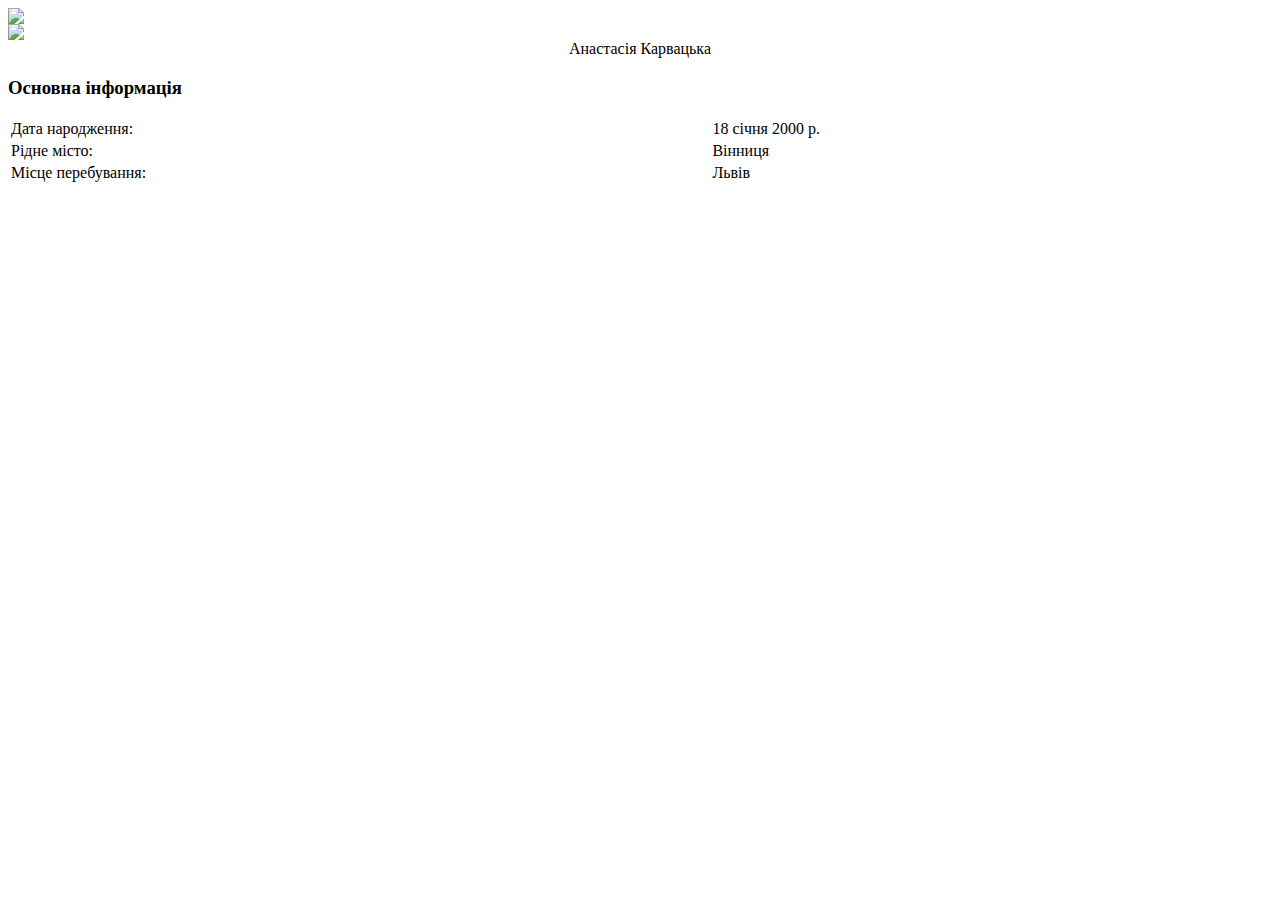
==== index.html @ 1d0528fe "Create index.html" ====
<html>

<head>
    <title>Індивідуальне завдання №5</title>
    <link rel="stylesheet" href="./css/main.css">
</head>

<body>
    <div id="page_align">
            <div id="nav">
                    <img src="images/menu.png" usemap="#image-map" id="mapImg">
                    <map name="image-map">
                        <area target="" alt="Основна" title="Основна" href="./index.html" coords="15,0,103,0,93,27,1,27" shape="poly">
                        <area target="" alt="Захоплення" title="Захоплення" href="./about_me/delight.html" coords="106,0,231,0,218,27,96,27" shape="poly">
                        <area target="" alt="Навики" title="Навики" href="./about_me/skills.html" coords="233,0,321,0,309,27,220,27" shape="poly">
                        <area target="" alt="Мрії" title="Мрії" href="./about_me/dreams.html" coords="325,0,389,0,379,27,313,27" shape="poly">
                    </map>
                </div>
        <div id="content">
            <div class="info">
                <div id="avatar">
                    <img src="./images/main photo.jpg" id="main_photo">
                </div>
                <div id="name">
                    <center>Анастасія Карвацька</center>
                </div>
            </div>
            <div id="info2">
                
                <div id="info_block">
                    <h3>Основна інформація</h3>
                    <table style="width:100%">
                        <tr>
                            <td>Дата народження:</td>
                            <td>18 січня 2000 р.</td>
                        </tr>
                        <tr>
                            <td>Рідне місто:</td>
                            <td>Вінниця</td>
                        </tr>
                        <tr>
                            <td>Місце перебування:</td>
                            <td>Львів</td>
                        </tr>
                        <tr>
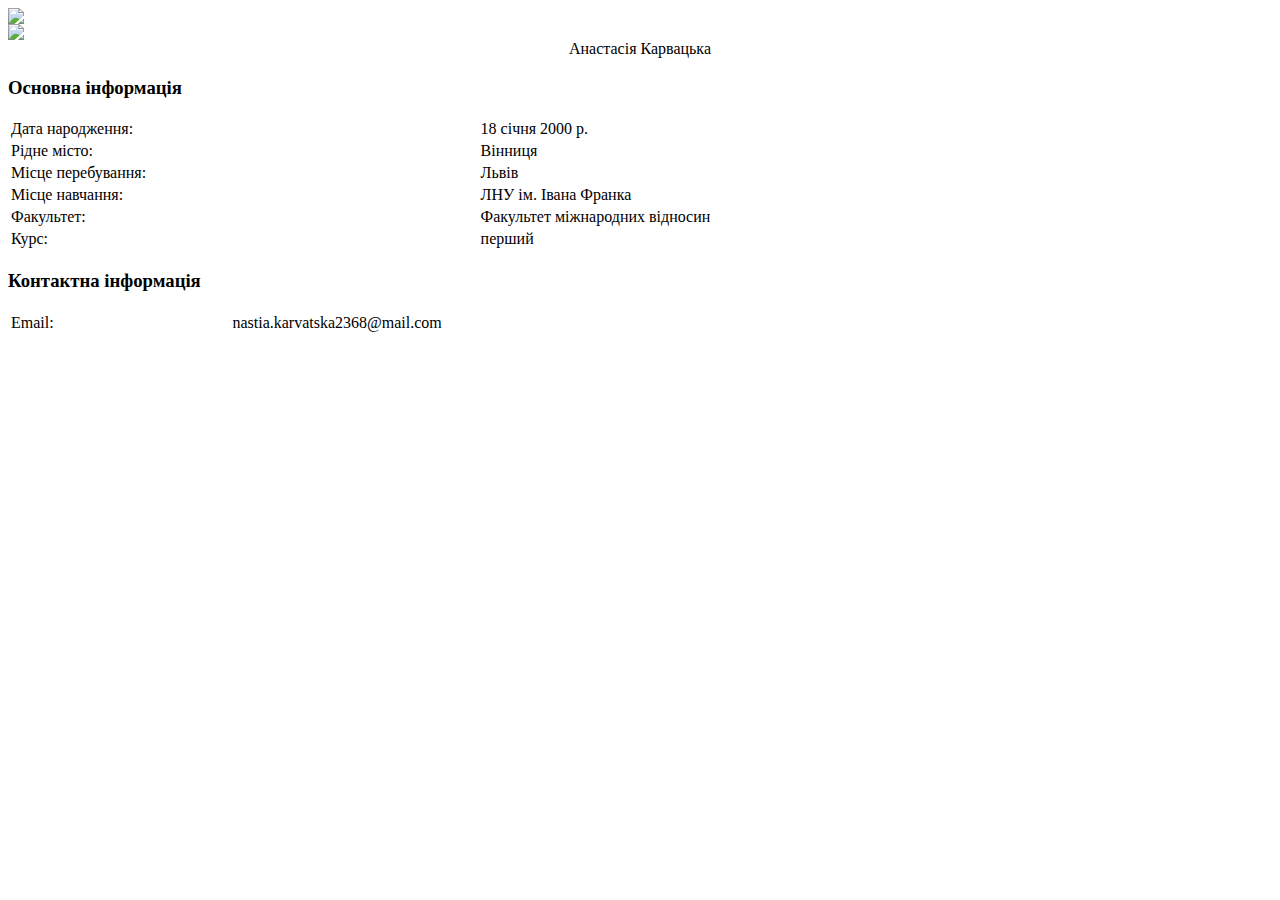
==== commit f93db207: "Update index.html" ====
--- a/index.html
+++ b/index.html
@@ -1,7 +1,7 @@
 <html>
 
 <head>
-    <title>Індивідуальне завдання №5</title>
+    <title>Практичне завдання №3</title>
     <link rel="stylesheet" href="./css/main.css">
 </head>
 
@@ -43,3 +43,30 @@
                             <td>Львів</td>
                         </tr>
                         <tr>
+                            <td>Місце навчання:</td>
+                            <td>ЛНУ ім. Івана Франка</td>
+                        </tr>
+                        <tr>
+                            <td>Факультет:</td>
+                            <td>Факультет міжнародних відносин</td>
+                        </tr>
+                        <tr>
+                            <td>Курс:</td>
+                            <td>перший</td>
+                        </tr>
+                    </table>
+                    <h3>Контактна інформація</h3>
+                    <table style="width:100%">
+                        <tr>
+                            <td>Email:</td>
+                            <td>nastia.karvatska2368@mail.com</td>
+                        </tr>
+                    </table>
+                </div>
+            </div>
+        </div>
+    </div>
+
+</body>
+
+</html>
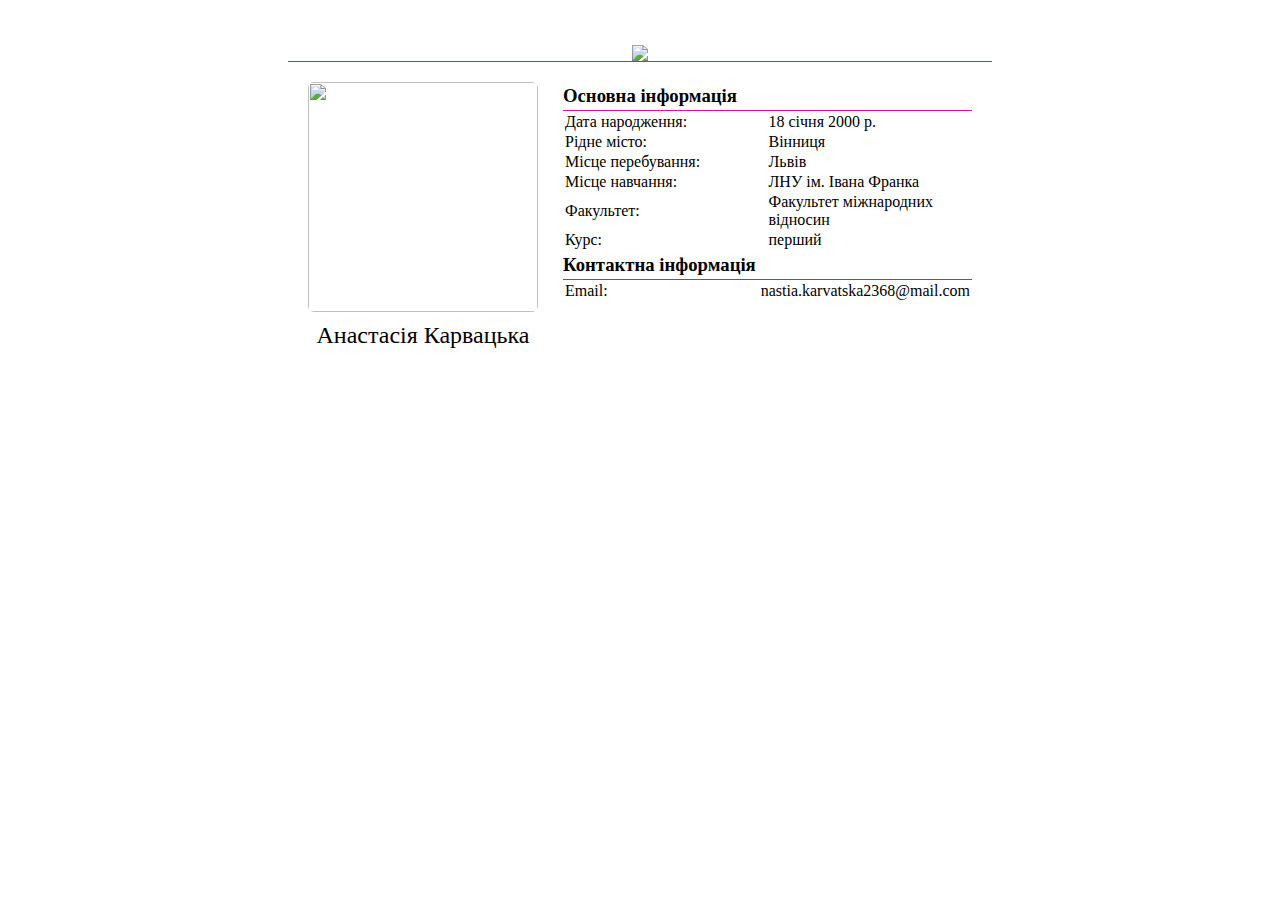
==== commit a294a5a3: "Update index.html" ====
--- a/index.html
+++ b/index.html
@@ -2,7 +2,7 @@
 
 <head>
     <title>Практичне завдання №3</title>
-    <link rel="stylesheet" href="./css/main.css">
+    <link rel="stylesheet" href="main.css">
 </head>
 
 <body>
--- a/main.css
+++ b/main.css
@@ -0,0 +1,203 @@
+* {
+    margin: 0;
+    padding: 0;
+    outline: none;
+}
+
+body {
+    background: url("../images/background.jpg");
+}
+
+h1,
+h2 {
+    font-family: "Monotype Corsiva";
+}
+
+h3 {
+    border-bottom: solid 1px rgb(207, 25, 153);
+}
+
+a {
+    text-decoration: none;
+    color: blue;
+}
+
+a:link {
+    text-decoration: none;
+    color: blue;
+}
+
+a:visited {
+    text-decoration: none;
+    color: blue;
+}
+
+#bcgrDelight {
+    background: url("../images/body2.jpg")
+}
+
+#page_align {
+    background: white;
+    width: 55%;
+    margin: 35px auto;
+    border-radius: 5px;
+}
+
+#content {
+    padding: 20px;
+    display: flex;
+    flex-direction: row;
+}
+
+.info {}
+
+#main_photo {
+    width: 230px;
+    border-radius: 6px;
+}
+
+#name {
+    font-family: "Monotype Corsiva";
+    font-size: 24px;
+    width: 100%;
+    margin: 10px 0px 0px 0px;
+    color: black;
+}
+
+#info2 {
+    margin-left: 25px;
+    width: 75%;
+    font-family: "Segoe UI";
+    line-height: 1.5;
+}
+
+#content_block {}
+
+#nav {
+    width: 100%;
+    padding-top: 10px;
+    border-bottom: solid 1px rgb(207, 25, 153);
+    display: flex;
+    flex-direction: row;
+    flex-wrap: nowrap;
+    justify-content: center;
+    align-content: stretch;
+    align-items: flex-start;
+}
+
+#mapImg {
+    align-items: center;
+}
+
+table td {
+    width: 50%;
+}
+
+.delightBlock {
+    margin: 5px 0px 5px 0px;
+    border: 2px rgb(207, 25, 153) solid;
+    background-color: #f6f7f9;
+    padding: 5px;
+}
+
+.delightImg {
+    width: 100%;
+}
+
+.delightTextLeft {
+    padding: 0px 10px 0px 10px;
+    text-align: left;
+}
+
+.delightTextCenter {
+    padding: 0px 10px 0px 10px;
+    text-align: center;
+}
+
+.delightTextRight {
+    padding: 0px 10px 0px 10px;
+    text-align: right;
+}
+
+.delightTextJustify {
+    padding: 0px 10px 0px 10px;
+    text-align: justify;
+}
+
+.skillsRow {
+    display: flex;
+    flex-direction: row;
+    flex-wrap: nowrap;
+    justify-content: center;
+    align-content: stretch;
+    align-items: flex-start;
+}
+
+.skillsBlock {
+    margin: 5px;
+    border: 2px rgb(207, 25, 153) solid;
+    background-color: #f6f7f9;
+    padding: 5px;
+}
+
+.dreamsText {
+    width: 90%;
+    padding: 10px 0px 0px 50px;
+}
+
+
+/*
+slider
+*/
+
+#slides {
+    position: relative;
+    height: 300px;
+    padding: 0px;
+    margin: 0px;
+    list-style-type: none;
+}
+
+.slide {
+    position: absolute;
+    left: 0px;
+    top: 0px;
+    width: 100%;
+    height: 100%;
+    opacity: 0;
+    z-index: 1;
+    -webkit-transition: opacity 1s;
+    -moz-transition: opacity 1s;
+    -o-transition: opacity 1s;
+    transition: opacity 1s;
+}
+
+.showing {
+    opacity: 1;
+    z-index: 2;
+}
+
+.slide {
+    font-size: 40px;
+    padding: 40px;
+    box-sizing: border-box;
+    background: #333;
+    color: #fff;
+}
+
+#backButton {
+    height: 30px;
+}
+
+.tagAttr {
+    color: blueviolet;
+}
+
+#attr {
+    padding-left: 20px;
+}
+
+textarea {
+    width: 90%;
+    resize: none;
+}
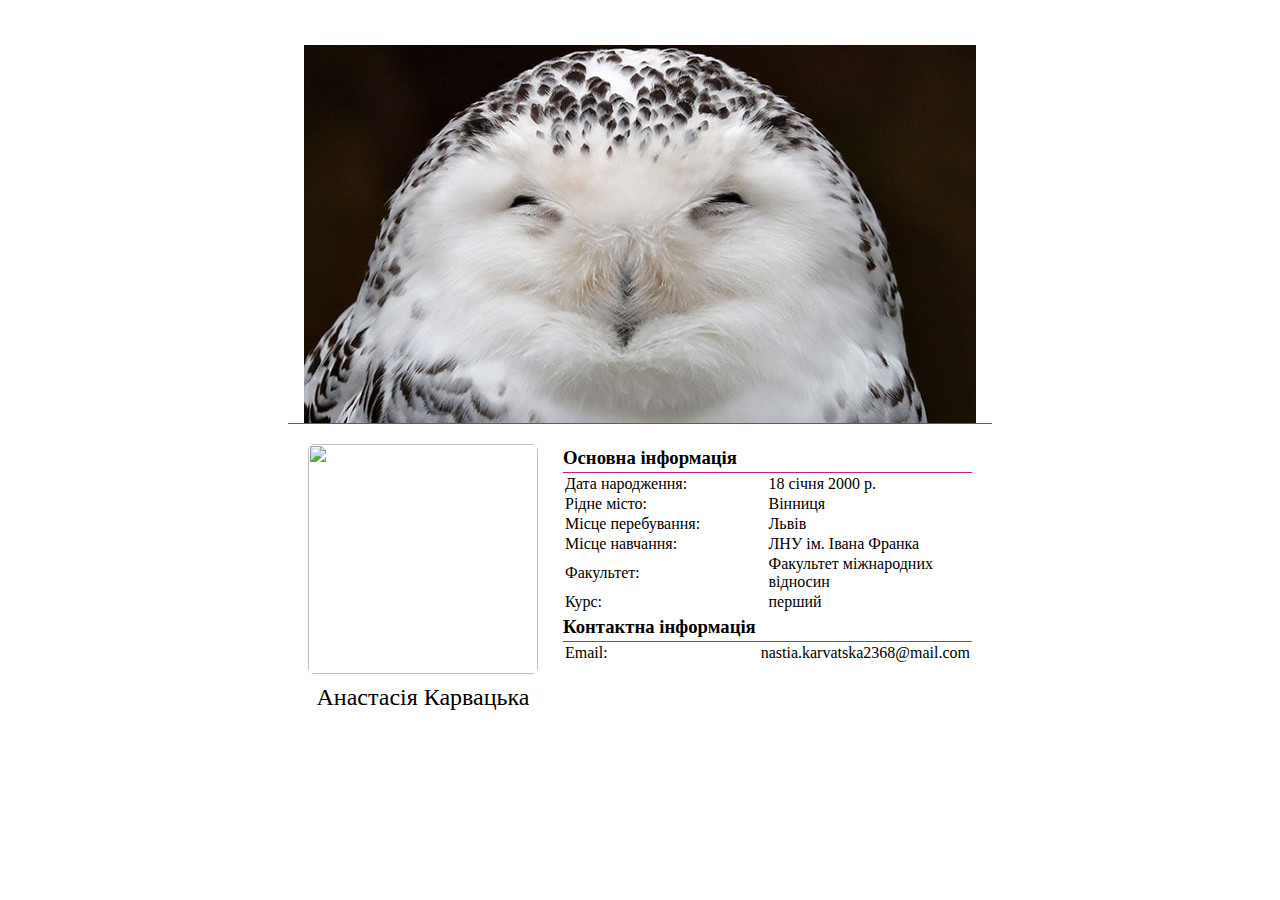
==== commit c8199881: "Add owl image" ====
--- a/index.html
+++ b/index.html
@@ -2,18 +2,18 @@
 
 <head>
     <title>Практичне завдання №3</title>
-    <link rel="stylesheet" href="main.css">
+    <link rel="stylesheet" href="./main.css">
 </head>
 
 <body>
     <div id="page_align">
             <div id="nav">
-                    <img src="images/menu.png" usemap="#image-map" id="mapImg">
+                    <img src="images/img.jpg" usemap="#image-map" id="mapImg">
                     <map name="image-map">
                         <area target="" alt="Основна" title="Основна" href="./index.html" coords="15,0,103,0,93,27,1,27" shape="poly">
-                        <area target="" alt="Захоплення" title="Захоплення" href="./about_me/delight.html" coords="106,0,231,0,218,27,96,27" shape="poly">
-                        <area target="" alt="Навики" title="Навики" href="./about_me/skills.html" coords="233,0,321,0,309,27,220,27" shape="poly">
-                        <area target="" alt="Мрії" title="Мрії" href="./about_me/dreams.html" coords="325,0,389,0,379,27,313,27" shape="poly">
+                        <area target="" alt="Японія" title="Японія" href="./japan.html" coords="106,0,231,0,218,27,96,27" shape="poly">
+                        <area target="" alt="Про HTML" title="Про HTML" href="./about_html.html" coords="233,0,321,0,309,27,220,27" shape="poly">
+                        <area target="" alt="Оптимізація" title="Оптимізація" href="./image_optimization.html" coords="325,0,389,0,379,27,313,27" shape="poly">
                     </map>
                 </div>
         <div id="content">
